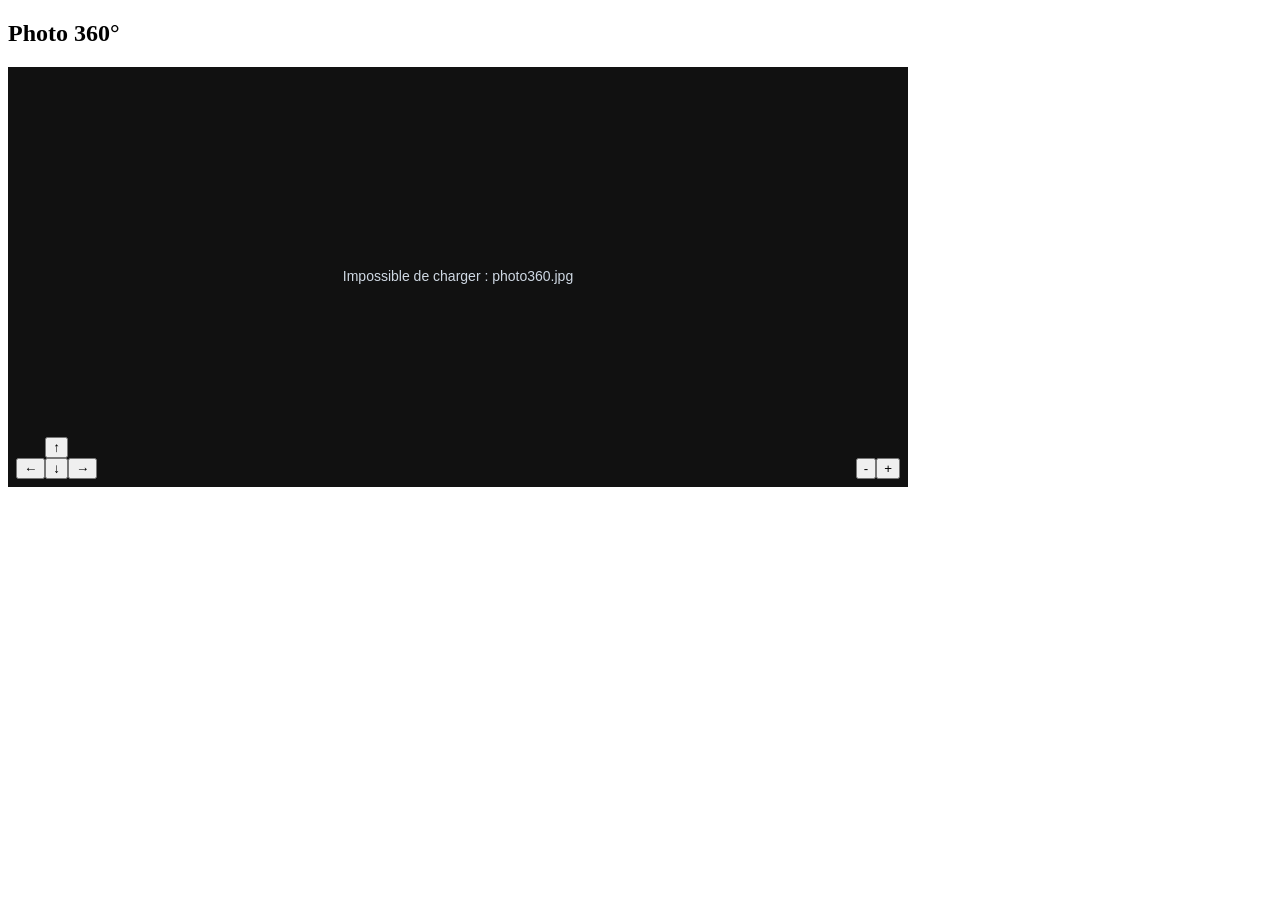
==== photo360/index.html @ 101cff7d "Add files via upload" ====
<!DOCTYPE html>
<html lang="fr">
<head>
<meta charset="utf-8">
<meta name="viewport" content="width=device-width, initial-scale=1">
<title>Page</title>
<meta name="description" content="Outils utiles pour le développement web">
<link rel="icon" href="favicon.png" type="image/png">
<link rel="stylesheet" href="../outils.css">
</head>
<body>
<h2>Photo 360°</h2>
<div class="photo360" data-src="photo360.jpg" style="width:100%;max-width:900px;height:420px;"></div>
<script src="photo360.js"></script>
</body>
</html>
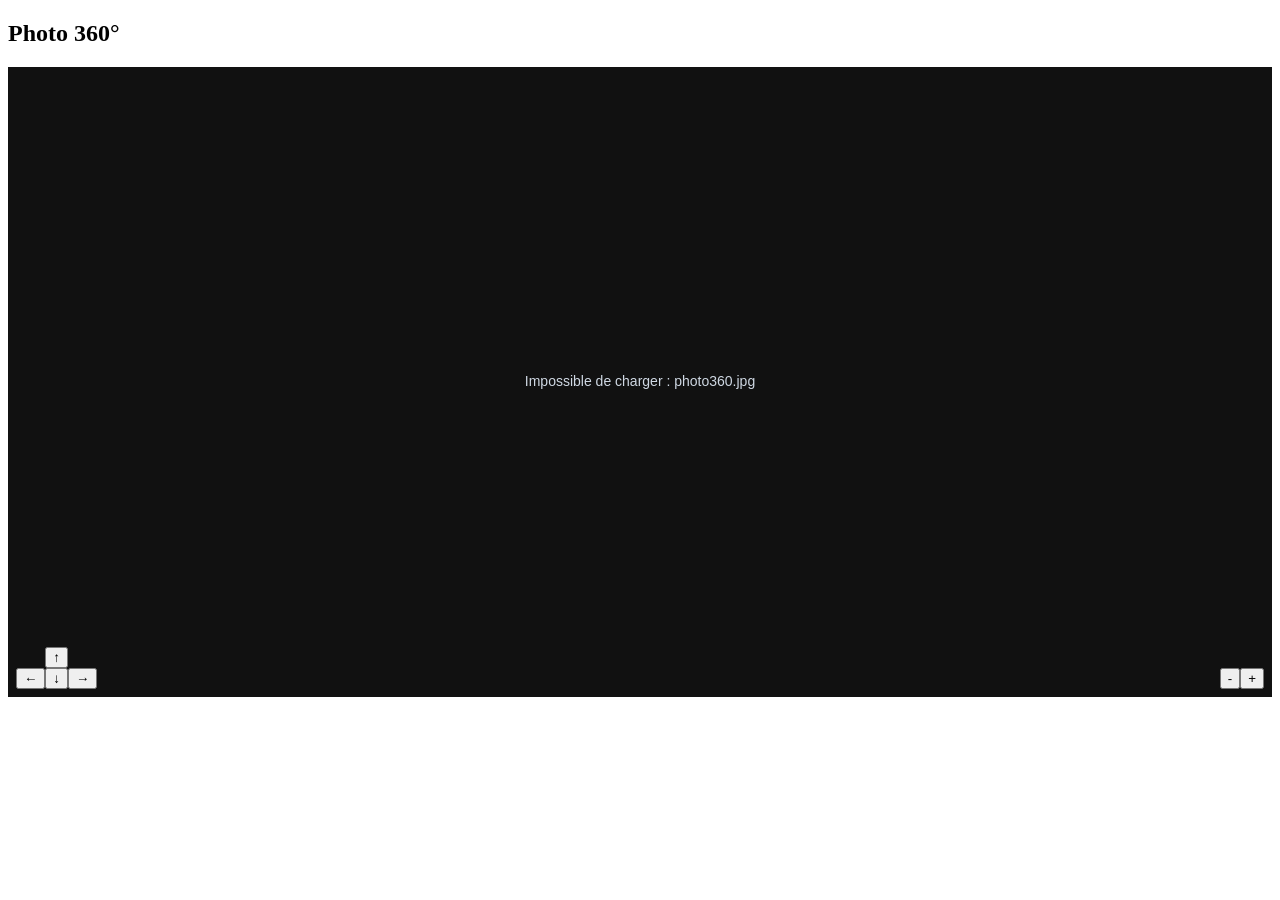
==== commit ec6c6d09: "Add files via upload" ====
--- a/photo360/index.html
+++ b/photo360/index.html
@@ -3,14 +3,11 @@
 <head>
 <meta charset="utf-8">
 <meta name="viewport" content="width=device-width, initial-scale=1">
-<title>Page</title>
-<meta name="description" content="Outils utiles pour le développement web">
-<link rel="icon" href="favicon.png" type="image/png">
-<link rel="stylesheet" href="../outils.css">
+<title>Photo 360°</title>
 </head>
 <body>
 <h2>Photo 360°</h2>
-<div class="photo360" data-src="photo360.jpg" style="width:100%;max-width:900px;height:420px;"></div>
+<div class="photo360" data-src="photo360.jpg" style="width:100%;height:500px;height:70vh;"></div>
 <script src="photo360.js"></script>
 </body>
 </html>
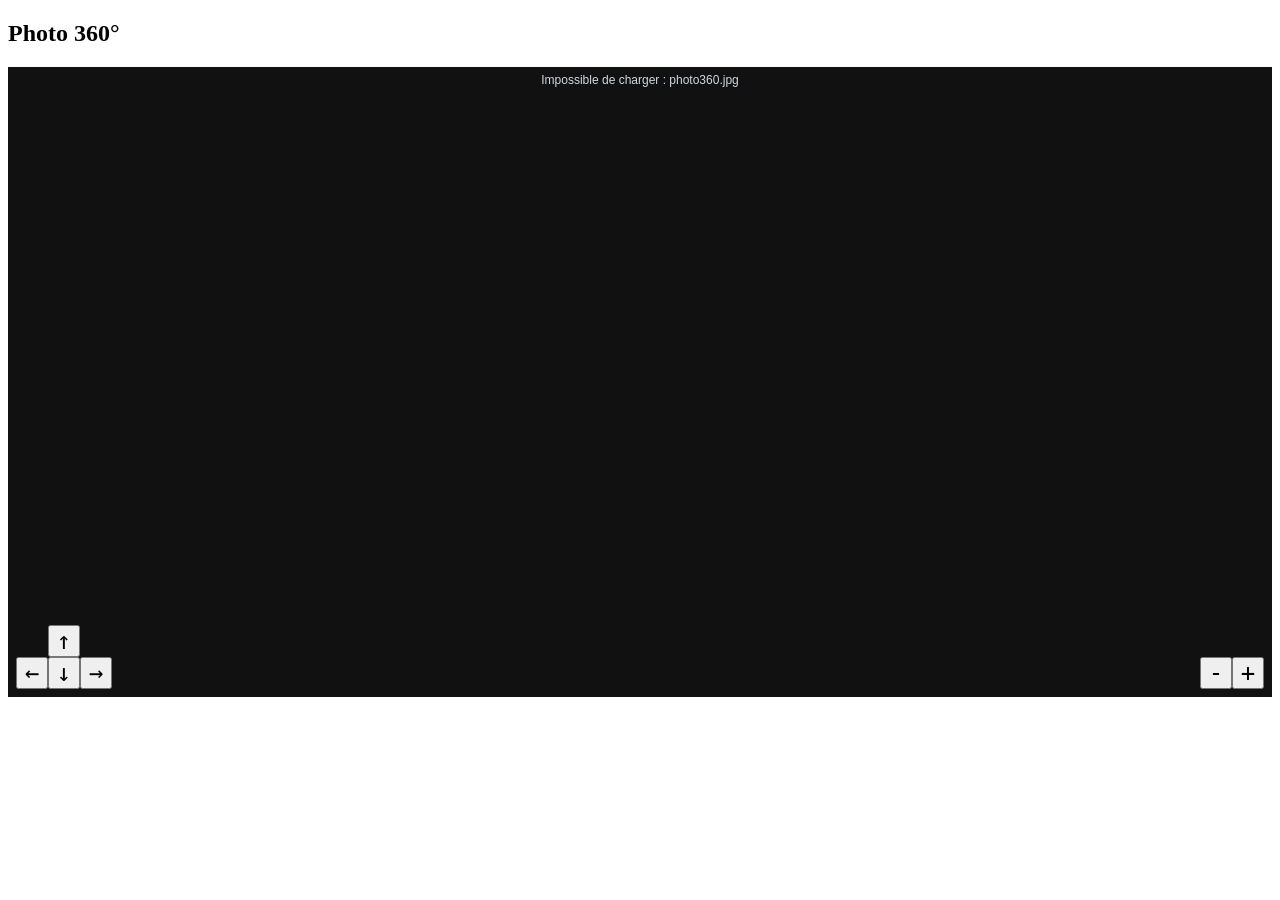
==== commit 561050cd: "Add files via upload" ====
--- a/photo360/index.html
+++ b/photo360/index.html
@@ -3,6 +3,7 @@
 <head>
 <meta charset="utf-8">
 <meta name="viewport" content="width=device-width, initial-scale=1">
+<link rel="stylesheet" href="../../outils/outils.css">
 <title>Photo 360°</title>
 </head>
 <body>
